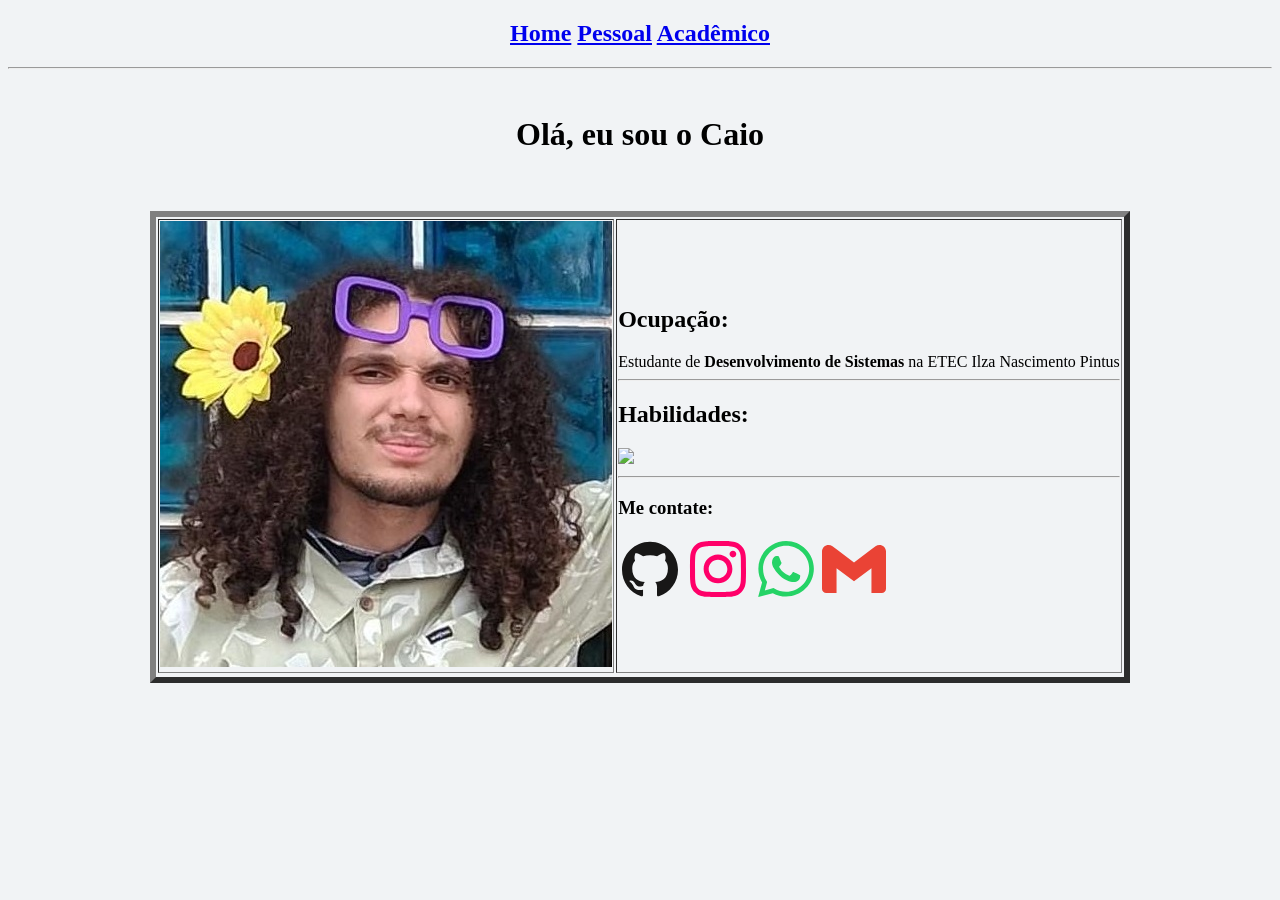
==== index.html @ d79c06a4 "Página Home e Acadêmico" ====
<!DOCTYPE html>
<html lang="en">

<head>
    <meta charset="UTF-8">
    <meta http-equiv="X-UA-Compatible" content="IE=edge">
    <meta name="viewport" content="width=device-width, initial-scale=1.0">
    <title>Portfólio </title>
    <link rel="icon"href="data:image/svg+xml,<svg xmlns='http://www.w3.org/2000/svg' viewBox='0 0 32 32'><text y='24' font-size='24'>💼</text></svg>">
</head>

<body bgcolor="#f1f3f5">
        <div align="center">
            <h2><a href="index.html">Home</a> <a href="pessoal.html">Pessoal</a> <a href="academico.html">Acadêmico</a>
            </h2>
        </div>
        <hr>

        <br>
        <font face="Tahoma">
            <h1 align="center">Olá, eu sou o Caio</h1>
            <br><br>
            <table border="6" width="auto" align="center">
                <tr>
                    <td>
                        <img src="assets/caio.jpeg" width="auto" height="auto" margiin="0" padding="0">
                    </td>
                    <td>
                        <h2>Ocupação:</h2>
                        Estudante de <b>Desenvolvimento de Sistemas</b> na ETEC Ilza Nascimento Pintus<br>

                        <hr>

                        <h2>Habilidades:</h2>
                        <img src="https://skillicons.dev/icons?i=html,css,javascript,cs,py,php,mysql&perline=7" />

                        <hr>

                        <h3>Me contate:</h3>
                        <!-- GITHUB -->
                        <a href="https://github.com/Knockout25">
                            <svg xmlns="http://www.w3.org/2000/svg" width="64" height="64" viewBox="0 0 32 32"
                                fill="#181717">
                                <path
                                    d="M16,2.345c7.735,0,14,6.265,14,14-.002,6.015-3.839,11.359-9.537,13.282-.7,.14-.963-.298-.963-.665,0-.473,.018-1.978,.018-3.85,0-1.312-.437-2.152-.945-2.59,3.115-.35,6.388-1.54,6.388-6.912,0-1.54-.543-2.783-1.435-3.762,.14-.35,.63-1.785-.14-3.71,0,0-1.173-.385-3.85,1.435-1.12-.315-2.31-.472-3.5-.472s-2.38,.157-3.5,.472c-2.677-1.802-3.85-1.435-3.85-1.435-.77,1.925-.28,3.36-.14,3.71-.892,.98-1.435,2.24-1.435,3.762,0,5.355,3.255,6.563,6.37,6.913-.403,.35-.77,.963-.893,1.872-.805,.368-2.818,.963-4.077-1.155-.263-.42-1.05-1.452-2.152-1.435-1.173,.018-.472,.665,.017,.927,.595,.332,1.277,1.575,1.435,1.978,.28,.787,1.19,2.293,4.707,1.645,0,1.173,.018,2.275,.018,2.607,0,.368-.263,.787-.963,.665-5.719-1.904-9.576-7.255-9.573-13.283,0-7.735,6.265-14,14-14Z">
                                </path>

                            </svg></a>

                        <!-- instagram -->
                        <a href="https://www.instagram.com/caioko_"><svg xmlns="http://www.w3.org/2000/svg" width="64"
                                height="64" viewBox="0 0 32 32" fill="#FF0069">
                                <path
                                    d="M10.202,2.098c-1.49,.07-2.507,.308-3.396,.657-.92,.359-1.7,.84-2.477,1.619-.776,.779-1.254,1.56-1.61,2.481-.345,.891-.578,1.909-.644,3.4-.066,1.49-.08,1.97-.073,5.771s.024,4.278,.096,5.772c.071,1.489,.308,2.506,.657,3.396,.359,.92,.84,1.7,1.619,2.477,.779,.776,1.559,1.253,2.483,1.61,.89,.344,1.909,.579,3.399,.644,1.49,.065,1.97,.08,5.771,.073,3.801-.007,4.279-.024,5.773-.095s2.505-.309,3.395-.657c.92-.36,1.701-.84,2.477-1.62s1.254-1.561,1.609-2.483c.345-.89,.579-1.909,.644-3.398,.065-1.494,.081-1.971,.073-5.773s-.024-4.278-.095-5.771-.308-2.507-.657-3.397c-.36-.92-.84-1.7-1.619-2.477s-1.561-1.254-2.483-1.609c-.891-.345-1.909-.58-3.399-.644s-1.97-.081-5.772-.074-4.278,.024-5.771,.096m.164,25.309c-1.365-.059-2.106-.286-2.6-.476-.654-.252-1.12-.557-1.612-1.044s-.795-.955-1.05-1.608c-.192-.494-.423-1.234-.487-2.599-.069-1.475-.084-1.918-.092-5.656s.006-4.18,.071-5.656c.058-1.364,.286-2.106,.476-2.6,.252-.655,.556-1.12,1.044-1.612s.955-.795,1.608-1.05c.493-.193,1.234-.422,2.598-.487,1.476-.07,1.919-.084,5.656-.092,3.737-.008,4.181,.006,5.658,.071,1.364,.059,2.106,.285,2.599,.476,.654,.252,1.12,.555,1.612,1.044s.795,.954,1.051,1.609c.193,.492,.422,1.232,.486,2.597,.07,1.476,.086,1.919,.093,5.656,.007,3.737-.006,4.181-.071,5.656-.06,1.365-.286,2.106-.476,2.601-.252,.654-.556,1.12-1.045,1.612s-.955,.795-1.608,1.05c-.493,.192-1.234,.422-2.597,.487-1.476,.069-1.919,.084-5.657,.092s-4.18-.007-5.656-.071M21.779,8.517c.002,.928,.755,1.679,1.683,1.677s1.679-.755,1.677-1.683c-.002-.928-.755-1.679-1.683-1.677,0,0,0,0,0,0-.928,.002-1.678,.755-1.677,1.683m-12.967,7.496c.008,3.97,3.232,7.182,7.202,7.174s7.183-3.232,7.176-7.202c-.008-3.97-3.233-7.183-7.203-7.175s-7.182,3.233-7.174,7.203m2.522-.005c-.005-2.577,2.08-4.671,4.658-4.676,2.577-.005,4.671,2.08,4.676,4.658,.005,2.577-2.08,4.671-4.658,4.676-2.577,.005-4.671-2.079-4.676-4.656h0">
                                </path>
                            </svg></a>

                        <!-- Whatssap -->
                        <svg xmlns="http://www.w3.org/2000/svg" width="64" height="64" viewBox="0 0 32 32"
                            fill="#25D366">
                            <path
                                d="M25.873,6.069c-2.619-2.623-6.103-4.067-9.814-4.069C8.411,2,2.186,8.224,2.184,15.874c-.001,2.446,.638,4.833,1.852,6.936l-1.969,7.19,7.355-1.929c2.026,1.106,4.308,1.688,6.63,1.689h.006c7.647,0,13.872-6.224,13.874-13.874,.001-3.708-1.44-7.193-4.06-9.815h0Zm-9.814,21.347h-.005c-2.069,0-4.099-.557-5.87-1.607l-.421-.25-4.365,1.145,1.165-4.256-.274-.436c-1.154-1.836-1.764-3.958-1.763-6.137,.003-6.358,5.176-11.531,11.537-11.531,3.08,.001,5.975,1.202,8.153,3.382,2.177,2.179,3.376,5.077,3.374,8.158-.003,6.359-5.176,11.532-11.532,11.532h0Zm6.325-8.636c-.347-.174-2.051-1.012-2.369-1.128-.318-.116-.549-.174-.78,.174-.231,.347-.895,1.128-1.098,1.359-.202,.232-.405,.26-.751,.086-.347-.174-1.464-.54-2.788-1.72-1.03-.919-1.726-2.054-1.929-2.402-.202-.347-.021-.535,.152-.707,.156-.156,.347-.405,.52-.607,.174-.202,.231-.347,.347-.578,.116-.232,.058-.434-.029-.607-.087-.174-.78-1.88-1.069-2.574-.281-.676-.567-.584-.78-.595-.202-.01-.433-.012-.665-.012s-.607,.086-.925,.434c-.318,.347-1.213,1.186-1.213,2.892s1.242,3.355,1.416,3.587c.174,.232,2.445,3.733,5.922,5.235,.827,.357,1.473,.571,1.977,.73,.83,.264,1.586,.227,2.183,.138,.666-.1,2.051-.839,2.34-1.649,.289-.81,.289-1.504,.202-1.649s-.318-.232-.665-.405h0Z"
                                fill-rule="evenodd"></path>
                        </svg>

                        <!-- GMAIL -->
                        <a href="mailto:caiorodrigo.nunes@gmail.com"><svg role="img" viewBox="0 0 24 24"
                                xmlns="http://www.w3.org/2000/svg" width="64" height="64" fill="#EA4335">
                                <path
                                    d="M24 5.457v13.909c0 .904-.732 1.636-1.636 1.636h-3.819V11.73L12 16.64l-6.545-4.91v9.273H1.636A1.636 1.636 0 0 1 0 19.366V5.457c0-2.023 2.309-3.178 3.927-1.964L5.455 4.64 12 9.548l6.545-4.91 1.528-1.145C21.69 2.28 24 3.434 24 5.457z" />
                            </svg></a>
                    </td>
                </tr>
                <tr>
            </table>

        </font>
</body>

</html>
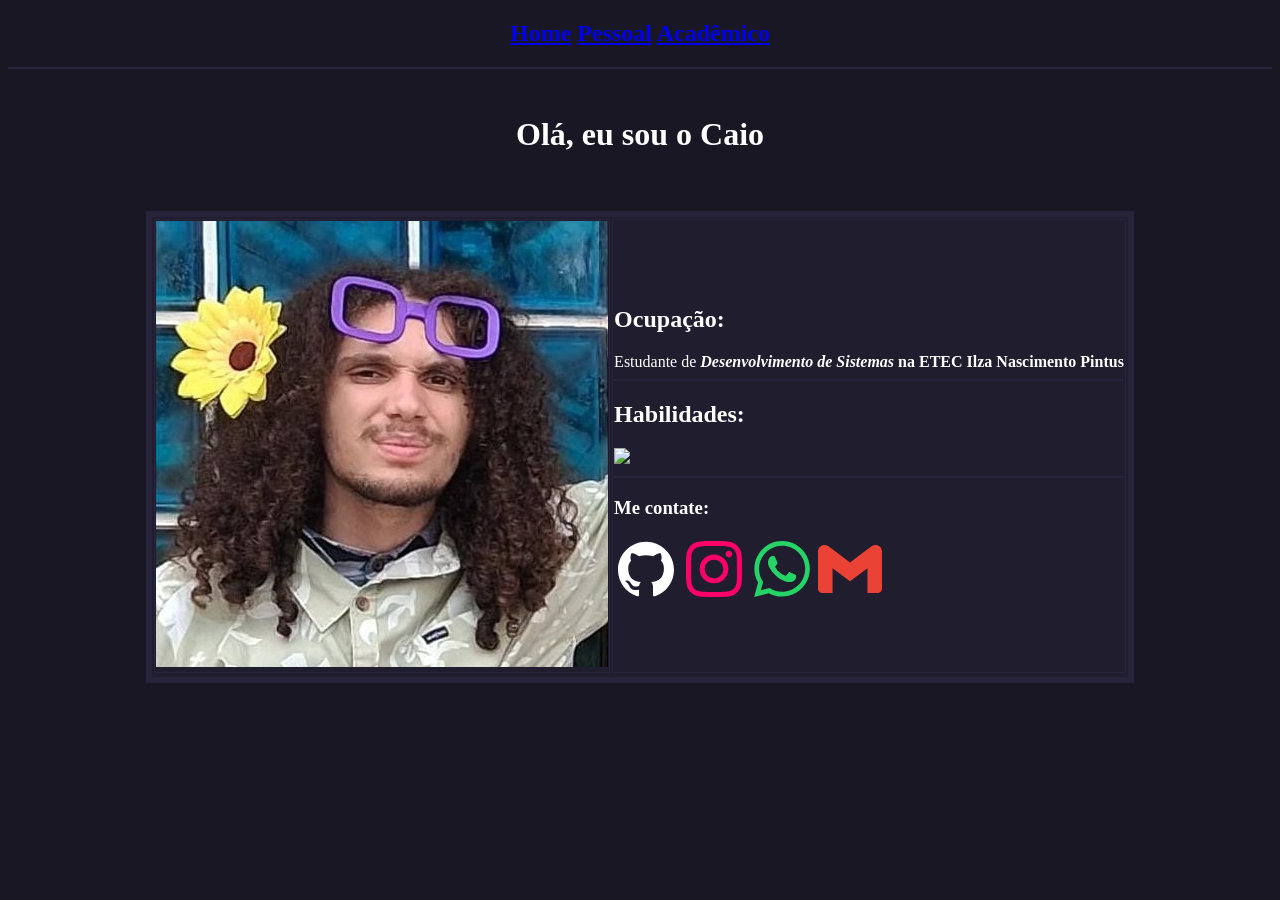
==== commit b31a9f8d: "Adição da página acadêmica (09/03/2026_15:12)" ====
--- a/index.html
+++ b/index.html
@@ -9,38 +9,38 @@
     <link rel="icon"href="data:image/svg+xml,<svg xmlns='http://www.w3.org/2000/svg' viewBox='0 0 32 32'><text y='24' font-size='24'>💼</text></svg>">
 </head>
 
-<body bgcolor="#f1f3f5">
+<body bgcolor="#191724">
         <div align="center">
             <h2><a href="index.html">Home</a> <a href="pessoal.html">Pessoal</a> <a href="academico.html">Acadêmico</a>
             </h2>
         </div>
-        <hr>
+        <hr color="#26233a">
 
         <br>
-        <font face="Tahoma">
+        <font face="Tahoma" color="white">
             <h1 align="center">Olá, eu sou o Caio</h1>
             <br><br>
-            <table border="6" width="auto" align="center">
+            <table border="6" width="auto" align="center" bgcolor="#1f1d2e" bordercolor="#26233a">
                 <tr>
                     <td>
-                        <img src="assets/caio.jpeg" width="auto" height="auto" margiin="0" padding="0">
+                        <img src="assets/caio.jpeg" width="auto" height="auto" margin="0" padding="0">
                     </td>
                     <td>
                         <h2>Ocupação:</h2>
-                        Estudante de <b>Desenvolvimento de Sistemas</b> na ETEC Ilza Nascimento Pintus<br>
+                        Estudante de <b><i>Desenvolvimento de Sistemas</i> na <b>ETEC Ilza Nascimento Pintus</b><br>
 
-                        <hr>
+                        <hr color="#26233a">
 
                         <h2>Habilidades:</h2>
                         <img src="https://skillicons.dev/icons?i=html,css,javascript,cs,py,php,mysql&perline=7" />
 
-                        <hr>
+                        <hr color="#26233a">
 
                         <h3>Me contate:</h3>
                         <!-- GITHUB -->
                         <a href="https://github.com/Knockout25">
                             <svg xmlns="http://www.w3.org/2000/svg" width="64" height="64" viewBox="0 0 32 32"
-                                fill="#181717">
+                                fill="white">
                                 <path
                                     d="M16,2.345c7.735,0,14,6.265,14,14-.002,6.015-3.839,11.359-9.537,13.282-.7,.14-.963-.298-.963-.665,0-.473,.018-1.978,.018-3.85,0-1.312-.437-2.152-.945-2.59,3.115-.35,6.388-1.54,6.388-6.912,0-1.54-.543-2.783-1.435-3.762,.14-.35,.63-1.785-.14-3.71,0,0-1.173-.385-3.85,1.435-1.12-.315-2.31-.472-3.5-.472s-2.38,.157-3.5,.472c-2.677-1.802-3.85-1.435-3.85-1.435-.77,1.925-.28,3.36-.14,3.71-.892,.98-1.435,2.24-1.435,3.762,0,5.355,3.255,6.563,6.37,6.913-.403,.35-.77,.963-.893,1.872-.805,.368-2.818,.963-4.077-1.155-.263-.42-1.05-1.452-2.152-1.435-1.173,.018-.472,.665,.017,.927,.595,.332,1.277,1.575,1.435,1.978,.28,.787,1.19,2.293,4.707,1.645,0,1.173,.018,2.275,.018,2.607,0,.368-.263,.787-.963,.665-5.719-1.904-9.576-7.255-9.573-13.283,0-7.735,6.265-14,14-14Z">
                                 </path>
